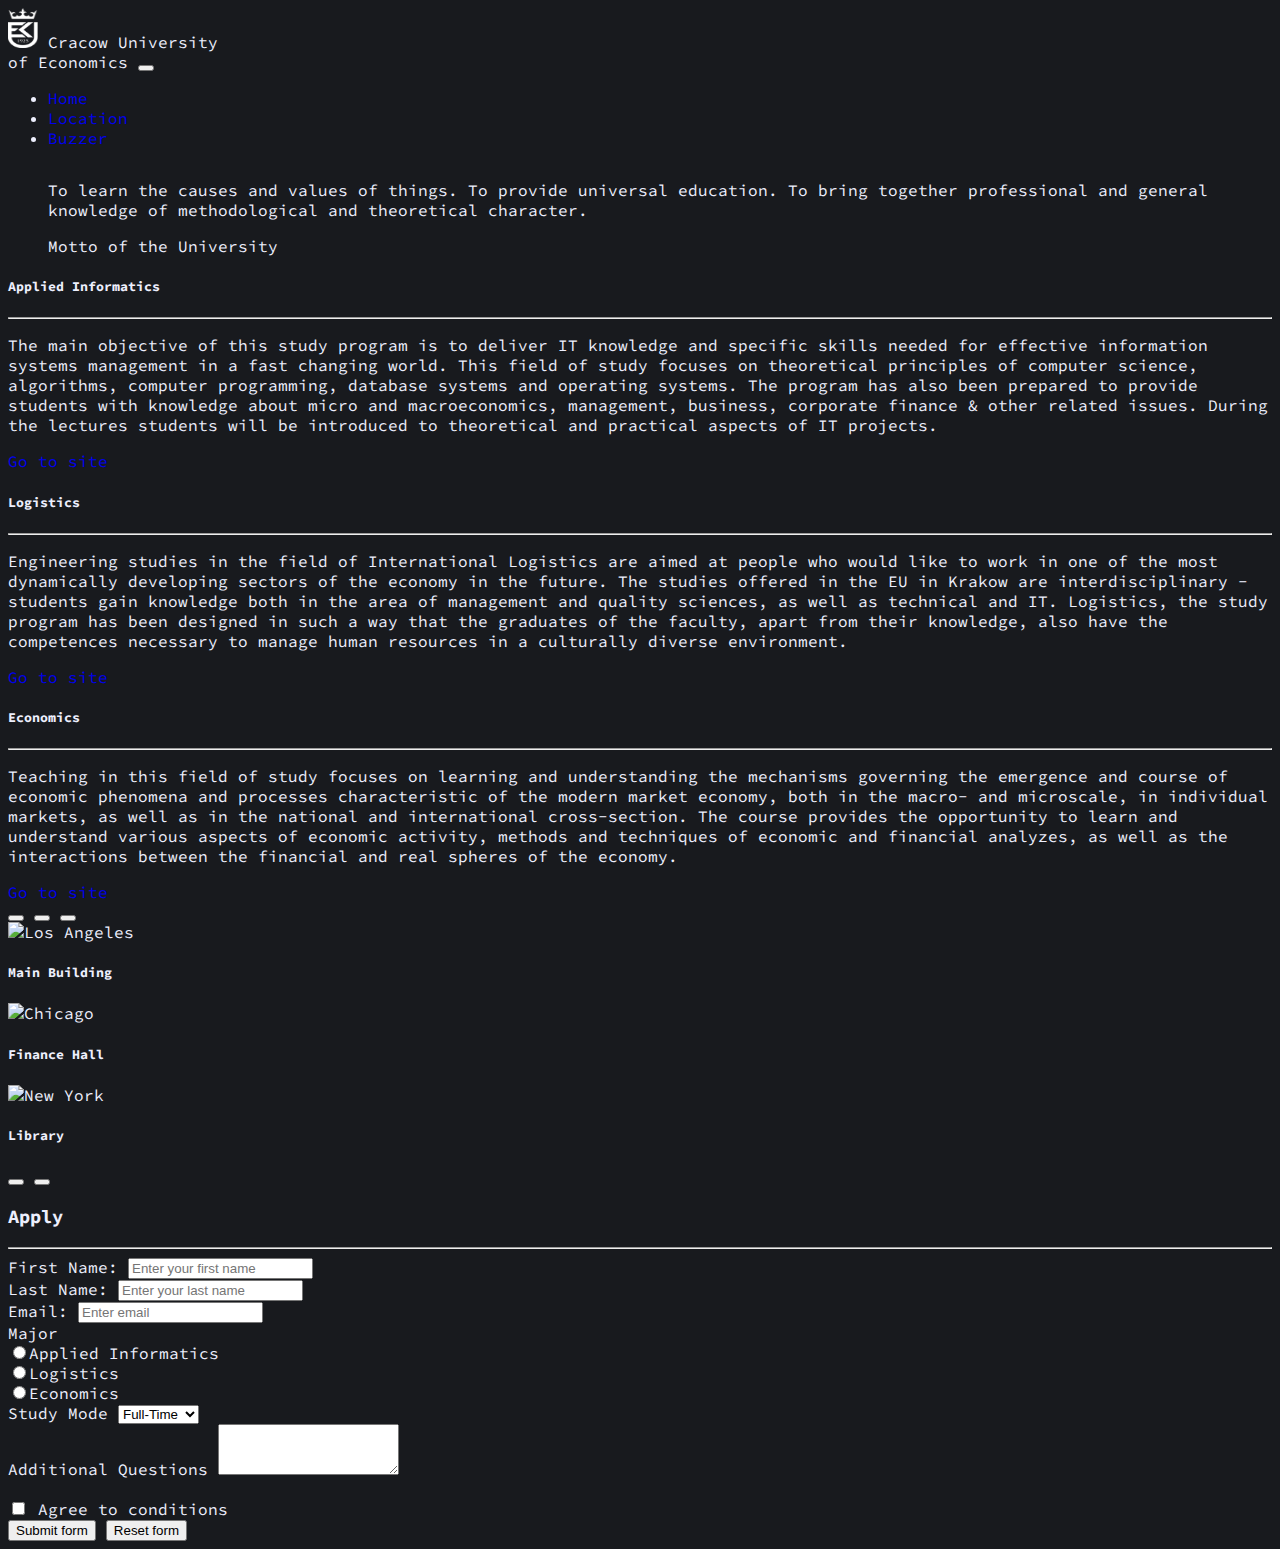
==== index.html @ d8179e9a "map first try" ====
<!DOCTYPE html>
<html lang="pl">
  <head>
    <meta charset="UTF-8">
    <meta name="viewport" content="width=device-width, initial-scale=1.0">
    <meta http-equiv="X-UA-Compatible" content="ie=edge">
    <title>Cracow University of Economics</title>
    
    <!-- CSS only -->
    <link href="https://cdn.jsdelivr.net/npm/bootstrap@5.1.3/dist/css/bootstrap.min.css" rel="stylesheet" integrity="sha384-1BmE4kWBq78iYhFldvKuhfTAU6auU8tT94WrHftjDbrCEXSU1oBoqyl2QvZ6jIW3" crossorigin="anonymous">
    <link rel="stylesheet" href="static/style.css">
    <link rel="manifest" href="/manifest.json"> 
</head>
    <body>
      
        <div class="header">
          <nav class="navbar navbar-expand-sm bg-dark navbar-dark">
            <div class="container-fluid">
              <!-- LOGO -->
              <a class="navbar-brand" href="index.html">
                <img src="static/logo.png" alt="" width="30" height="40" class="d-inline-block align-text-top">          
              </a>
              Cracow University <br> of Economics
              <!-- NAVIGATION -->
              <button class="navbar-toggler" type="button" data-bs-toggle="collapse" data-bs-target="#collapsibleNavbar">
                <span class="navbar-toggler-icon"></span>
              </button>

              <div class="collapse navbar-collapse" id="collapsibleNavbar">
                <ul class="navbar-nav">
                  <li class="nav-item">
                    <a class="nav-link" href="/index.html">Home</a>
                  </li>
                  <li class="nav-item">
                    <a class="nav-link" href="/map.html">Location</a>
                  </li>
                  <li class="nav-item">
                    <a class="nav-link" href="/buzzer.html">Buzzer</a>
                  </li>
                </ul>
              </div>
            </div>
          </nav>
        </div>

        <div class="container mb-4 mt-4">
            <div class="row">
                <div class="col-sm-12">
                    <blockquote class="blockquote">
                        <p>To learn the causes and values of things. To provide universal education. To bring together professional and general knowledge of methodological and theoretical character.</p>
                        <footer class="blockquote-footer">Motto of the University</footer>
                </div>
            </div>
        </div>
        <div class="container mb-4">
            <div class="row">
                <div class="col-sm-4 mb-3">
                <div class=" bg-dark">
                    <div class="card-body">
                    <h5 class="card-title">Applied Informatics</h5>
                    <hr>
                    <p class="card-text">
                        The main objective of this study program is to deliver IT knowledge and specific skills needed for effective information systems management in a fast changing world. This field of study focuses on theoretical principles of computer science, algorithms, computer programming, database systems and operating systems. The program has also been prepared to provide students with knowledge about micro and macroeconomics, management, business, corporate finance & other related issues. During the lectures students will be introduced to theoretical and practical aspects of IT projects.
                    </p>
                    <a href="https://studiuj.uek.krakow.pl/listings/major-applied-informatics-stacjonarne-i-stopien/" class="btn btn-primary">Go to site</a>
                    </div>
                </div>
                </div>
                <div class="col-sm-4 mb-3">
                <div class="card bg-dark">
                    <div class="card-body">
                    <h5 class="card-title">Logistics</h5>
                    <hr>
                    <p class="card-text">
                        Engineering studies in the field of International Logistics are aimed at people who would like to work in one of the most dynamically developing sectors of the economy in the future. The studies offered in the EU in Krakow are interdisciplinary - students gain knowledge both in the area of ​​management and quality sciences, as well as technical and IT. Logistics, the study program has been designed in such a way that the graduates of the faculty, apart from their knowledge, also have the competences necessary to manage human resources in a culturally diverse environment.
                    </p>
                    <a href="https://studiuj.uek.krakow.pl/listings/kierunek-logistyka-miedzynarodowa-stacjonarne-i-stopien-inzynierskie/" class="btn btn-primary">Go to site</a>
                    </div>
                </div>
                </div>
                <div class="col-sm-4 mb-3">
                    <div class="card bg-dark">
                    <div class="card-body">
                        <h5 class="card-title">Economics</h5>
                        <hr>
                        <p class="card-text">
                            Teaching in this field of study focuses on learning and understanding the mechanisms governing the emergence and course of economic phenomena and processes characteristic of the modern market economy, both in the macro- and microscale, in individual markets, as well as in the national and international cross-section. The course provides the opportunity to learn and understand various aspects of economic activity, methods and techniques of economic and financial analyzes, as well as the interactions between the financial and real spheres of the economy.
                        </p>
                        <a href="https://studiuj.uek.krakow.pl/listings/specjalnosc-corporate-finance-accounting-stacjonarne-i-stopien/" class="btn btn-primary">Go to site</a>
                    </div>
                    </div>
                </div>
            </div>
        </div>

        <div class="container mb-3">
            <div class="row">
                <div class="col-md-0 col-sm-3">
                  <!-- This to make carusel stay in the middle -->
                </div>
                <div class="col-md-6 col-sm-12">
                    <div id="demo" class="carousel slide" data-bs-ride="carousel">

                        <!-- Indicators/dots -->
                        <div class="carousel-indicators">
                            <button type="button" data-bs-target="#demo" data-bs-slide-to="0" class="active"></button>
                            <button type="button" data-bs-target="#demo" data-bs-slide-to="1"></button>
                            <button type="button" data-bs-target="#demo" data-bs-slide-to="2"></button>
                        </div>

                        <!-- The slideshow/carousel -->
                        <div class="carousel-inner">
                            <div class="carousel-item active">
                                <img src="https://upload.wikimedia.org/wikipedia/commons/thumb/e/ee/Krakow_univesity_of_economics_main_building_cropped.JPG/640px-Krakow_univesity_of_economics_main_building_cropped.JPG" alt="Los Angeles" class="d-block w-100 centered">
                                <div class="carousel-caption">
                                    <!-- <h3>Los Angeles</h3> -->
                                    <h5 style="font-weight: bold;">Main Building</h5>
                                </div>
                            </div>
                            <div class="carousel-item">
                                <img src="https://upload.wikimedia.org/wikipedia/commons/0/0d/Akademia_Ekonomiczna_w_Krakowie_Pawilon_F.JPG" alt="Chicago" class="d-block w-100 centered">
                                <div class="carousel-caption">
                                    <!-- <h3>Los Angeles</h3> -->
                                    <h5 style="font-weight: bold;">Finance Hall</h5>
                                </div>
                            </div>
                            <div class="carousel-item">
                                <img src="https://upload.wikimedia.org/wikipedia/commons/a/ad/Budynek_BG_UEK.jpg" alt="New York" class="d-block w-100 centered">
                                <div class="carousel-caption">
                                    <!-- <h3>Los Angeles</h3> -->
                                    <h5 style="font-weight: bold;">Library</h5>
                                </div>
                            </div>
                        </div>

                        <!-- Left and right controls/icons -->
                        <button class="carousel-control-prev" type="button" data-bs-target="#demo" data-bs-slide="prev">
                            <span class="carousel-control-prev-icon"></span>
                        </button>
                        <button class="carousel-control-next" type="button" data-bs-target="#demo" data-bs-slide="next">
                            <span class="carousel-control-next-icon"></span>
                        </button>
                    </div>
                </div>
            </div>
        </div>
        <div class="container">
          <h3>Apply</h3>
          <hr>
            <form class="row g-3">
              <div class="col-md-4">                
                <div class="mb-3">
                  <label for="firstName">First Name:</label>
                  <input type="text" class="form-control" id="firstName" placeholder="Enter your first name" name="firstName">
                </div>
                <div class="mb-3">
                  <label for="lastName">Last Name:</label>
                  <input type="email" class="form-control" id="lastName" placeholder="Enter your last name" name="lastName">
                </div>
                <div class="mb-3">
                  <label for="email">Email:</label>
                  <input type="email" class="form-control" id="email" placeholder="Enter email" name="email">
                </div>
                <label for="">Major</label>
                <div class="form-check" id='validationMajor'>                            
                  <input type="radio" class="form-check-input" id="radio1" name="optradio" value="option1">Applied Informatics
                  <label class="form-check-label" for="radio1"></label>
                </div>
                <div class="form-check">
                  <input type="radio" class="form-check-input" id="radio2" name="optradio" value="option2">Logistics
                  <label class="form-check-label" for="radio2"></label>
                </div>
                <div class="form-check">
                  <input type="radio" class="form-check-input">Economics
                  <label class="form-check-label"></label>
                </div> 
              </div>

              <div class="col-md-8">
                <label for="validationMode">Study Mode</label>
                <select class="form-select" id="validationMode">
                  <option active>Full-Time</option>
                  <option>Part-Time</option>
                </select>
                <br>
                <div class="mb-3">
                  <label for="exampleFormControlTextarea1" class="form-label">Additional Questions</label>
                  <textarea class="form-control" id="exampleFormControlTextarea1" rows="3"></textarea>
                </div>
                <br>
                <div class="form-group">
                  <div class="form-check">
                    <input class="form-check-input" type="checkbox" value="" id="invalidCheck2" required>
                    <label class="form-check-label" for="invalidCheck2">
                      Agree to conditions
                    </label>
                  </div>
                </div>
                <button class="btn btn-primary mt-1" type="submit">Submit form</button>
                <button class="btn btn-danger mt-1" type="submit">Reset form</button>
              </div>
          </form>
        </div>

    <script src="js/app.js"></script>
    <!-- JavaScript Bundle with Popper -->
    <script src="https://cdn.jsdelivr.net/npm/bootstrap@5.1.3/dist/js/bootstrap.bundle.min.js" integrity="sha384-ka7Sk0Gln4gmtz2MlQnikT1wXgYsOg+OMhuP+IlRH9sENBO0LRn5q+8nbTov4+1p" crossorigin="anonymous"></script>
  </body>
</html>
---- static/style.css ----
@import url('https://fonts.googleapis.com/css2?family=Poppins:wght@300;400;500;600;700;800&family=Source+Code+Pro&display=swap');

:root {
--color-background: #181a1e;
--color-white: #202528;
--color-dark: #edeffd;
--color-dark-variant: #a3bdcc;
--color-light: rgba(0, 0, 0, 0.4);
--box-shadow: 0 2rem 3rem var(--color-light);
}

body {
    font-family: 'Source Code Pro', monospace;
    background: var(--color-background);
    color: var(--color-dark);
}

a {
    text-decoration: none;
}

nav {
    display: flex;
    justify-content: space-between;
    align-items: center;
}

#map {


    margin: auto;
}
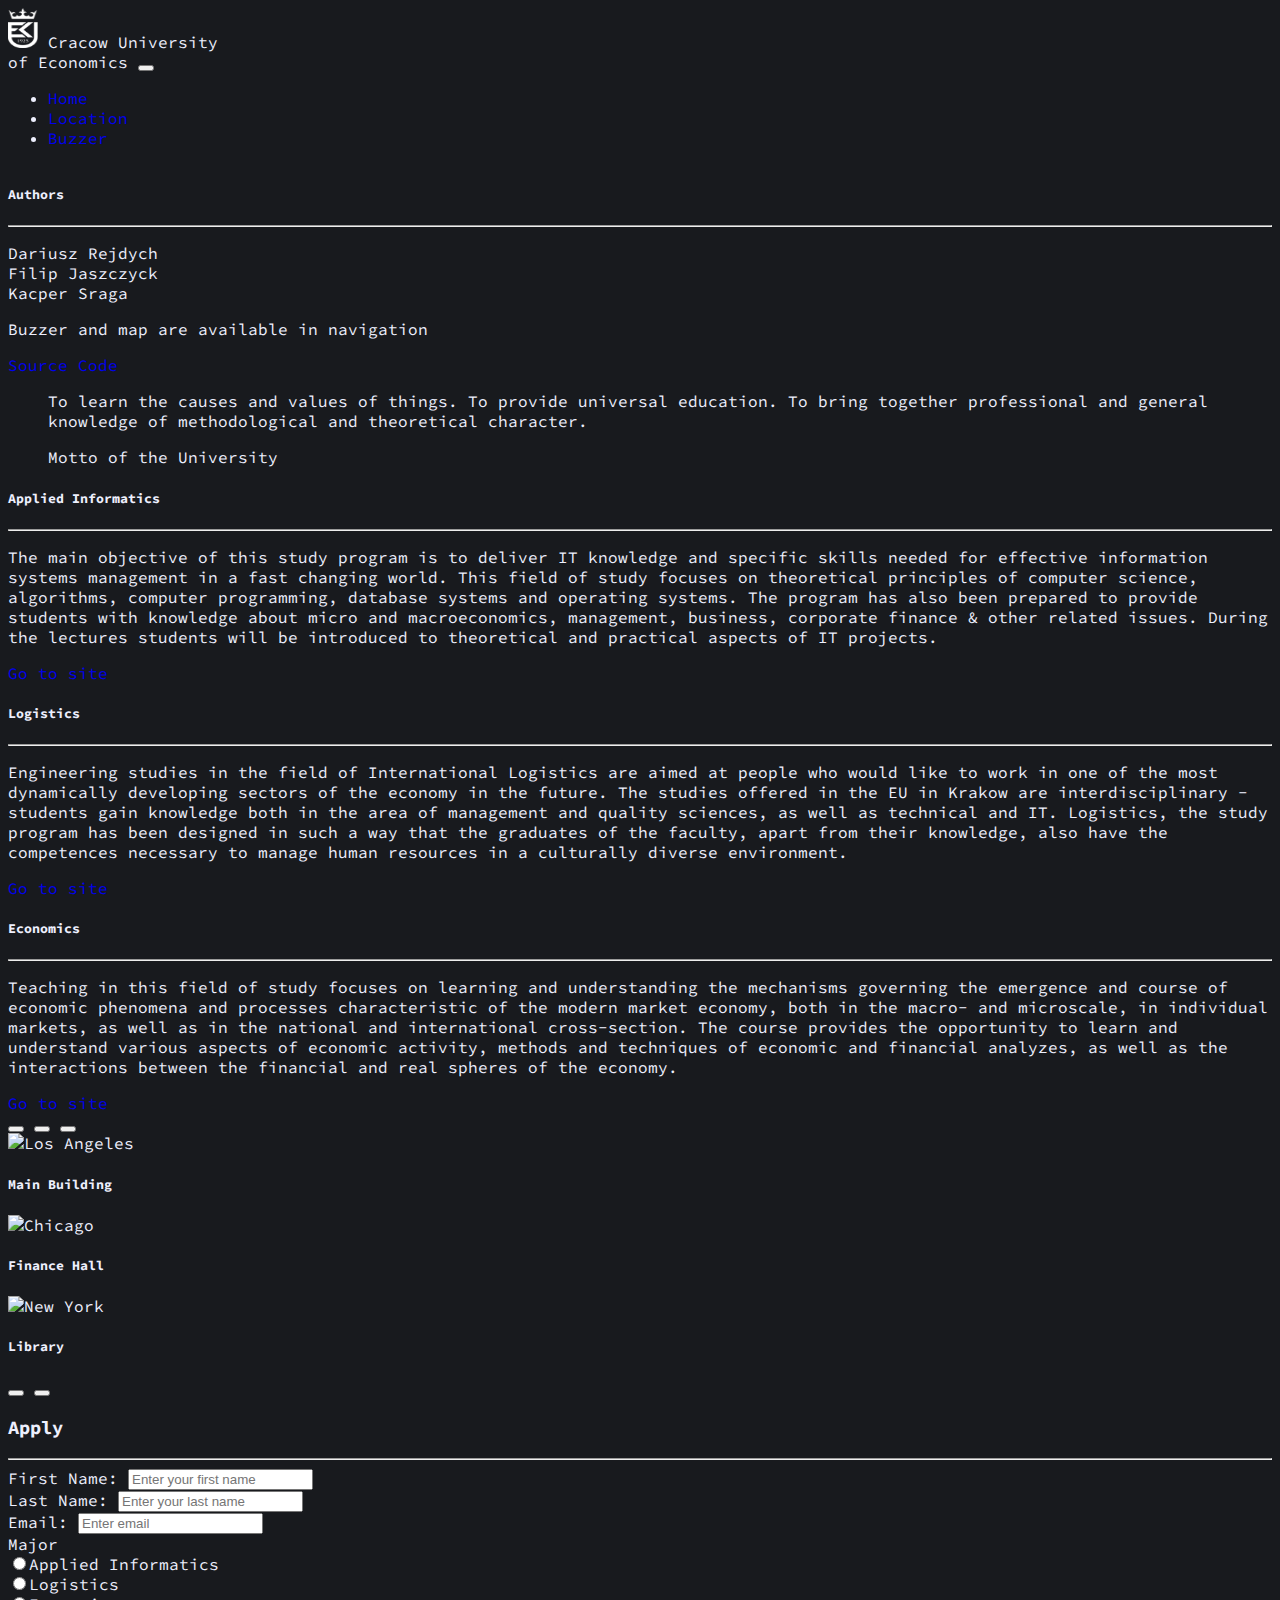
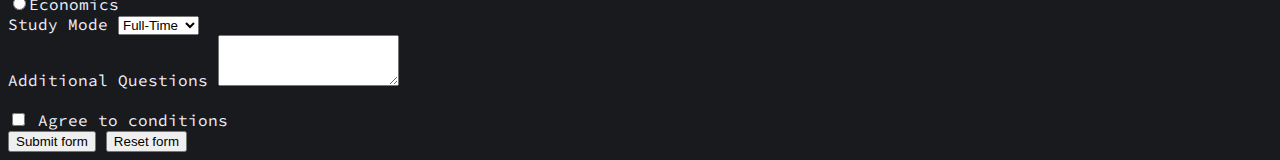
==== commit e0c369d0: "final commit" ====
--- a/index.html
+++ b/index.html
@@ -42,7 +42,30 @@
             </div>
           </nav>
         </div>
-
+        <div class="row mt-4">
+          <div class="col-md-3 col-sm-0"></div>
+          <div class="col-md-6 col-sm-12">
+            <div class="card-body bg-dark">
+              <h5 class="card-title">Authors</h5>
+              <hr>
+              <div class="row">
+              <div class="col-md-3">
+                <p class="card-text">
+                  Dariusz Rejdych<br>
+                  Filip Jaszczyck<br>
+                  Kacper Sraga
+                </p>
+              </div>
+              <div class="col-md-9">
+                <p class="card-text">Buzzer and map are available in navigation</p>
+                <a href="https://github.com/dariuszewski/dariuszewski.github.io" class="btn btn-primary">Source Code</a>
+              </div>
+            </div>
+            </div>
+          </div>
+          <div class="col-md-3 col-sm-0"></div>
+
+        </div>
         <div class="container mb-4 mt-4">
             <div class="row">
                 <div class="col-sm-12">
--- a/static/style.css
+++ b/static/style.css
@@ -2,11 +2,7 @@
 
 :root {
 --color-background: #181a1e;
---color-white: #202528;
---color-dark: #edeffd;
---color-dark-variant: #a3bdcc;
---color-light: rgba(0, 0, 0, 0.4);
---box-shadow: 0 2rem 3rem var(--color-light);
+--color-dark: #edeffd;;
 }
 
 body {
@@ -26,8 +22,6 @@
 }
 
 #map {
-
-
     margin: auto;
 }
 
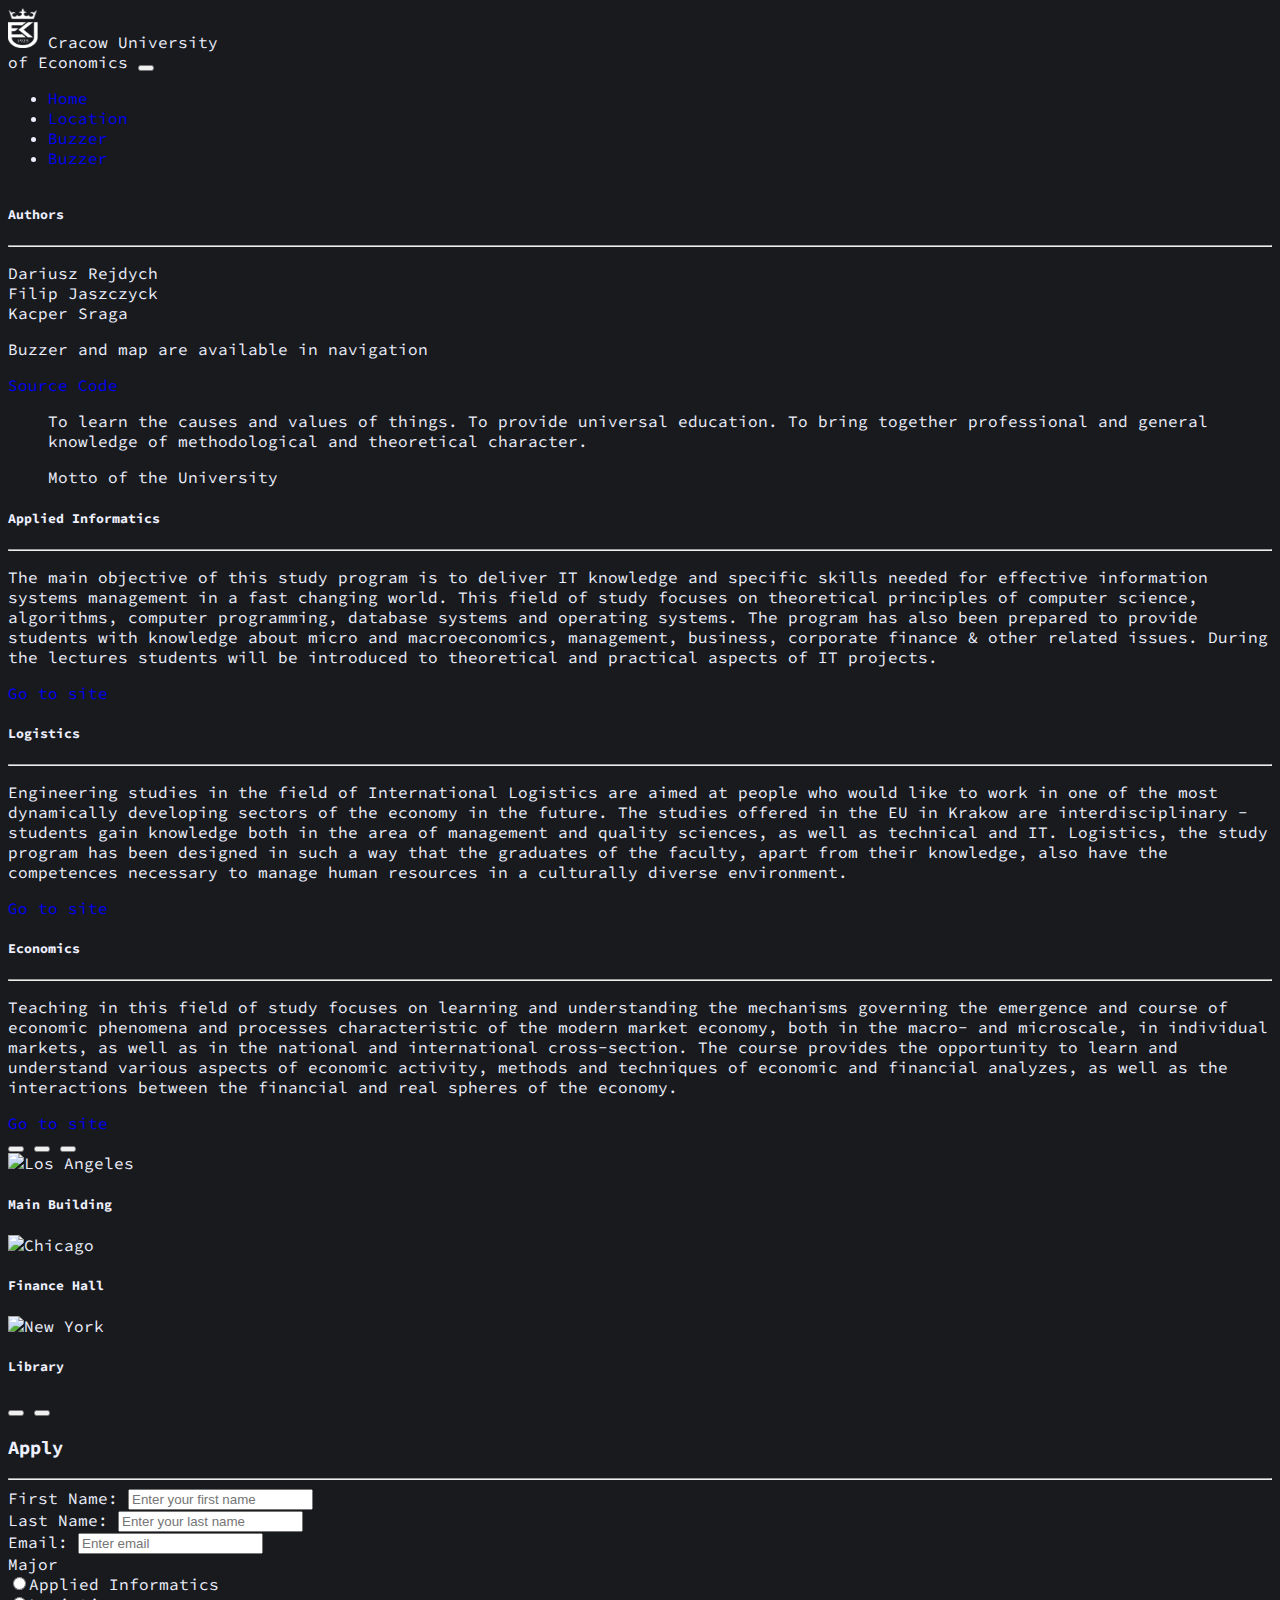
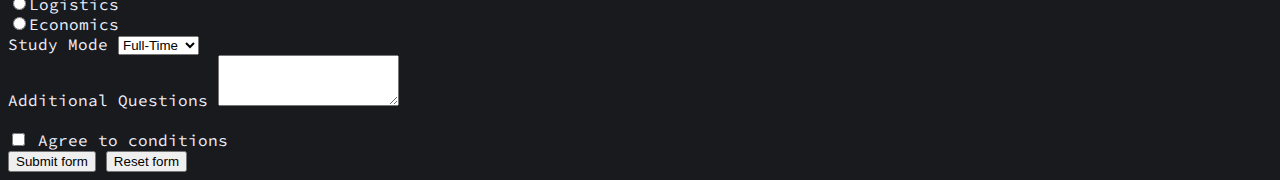
==== commit 399cba5a: "pull data from firebase" ====
--- a/index.html
+++ b/index.html
@@ -37,6 +37,9 @@
                   <li class="nav-item">
                     <a class="nav-link" href="/buzzer.html">Buzzer</a>
                   </li>
+                  <li class="nav-item">
+                    <a class="nav-link" href="/shop.html">Buzzer</a>
+                  </li>
                 </ul>
               </div>
             </div>
--- a/static/style.css
+++ b/static/style.css
@@ -21,6 +21,10 @@
     align-items: center;
 }
 
+td {
+    color: var(--color-dark);
+}
+
 #map {
     margin: auto;
 }
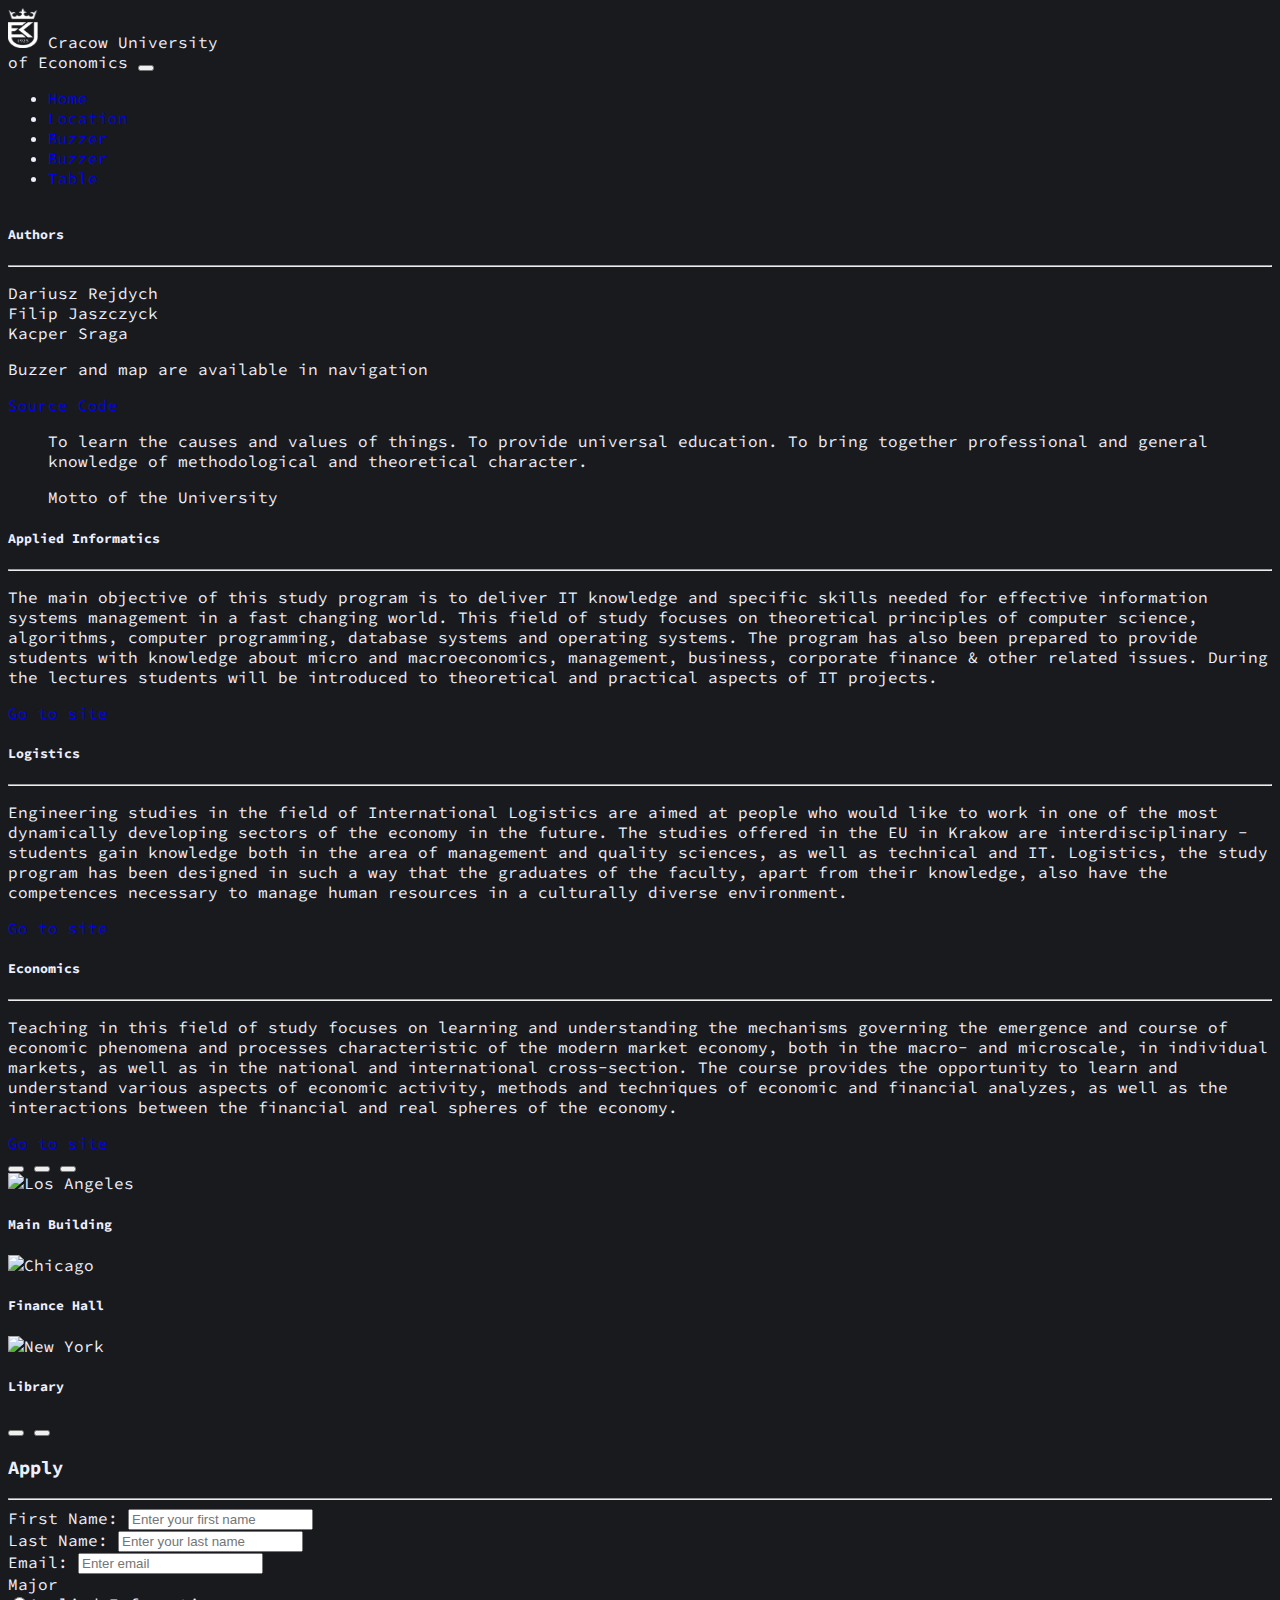
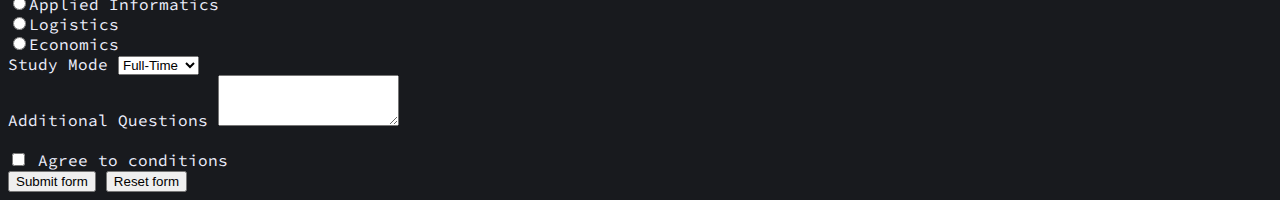
==== commit 6d295de0: "cors" ====
--- a/index.html
+++ b/index.html
@@ -40,6 +40,9 @@
                   <li class="nav-item">
                     <a class="nav-link" href="/shop.html">Buzzer</a>
                   </li>
+                  <li class="nav-item">
+                    <a class="nav-link" href="/table.html">Table</a>
+                  </li>
                 </ul>
               </div>
             </div>
@@ -232,4 +235,4 @@
     <!-- JavaScript Bundle with Popper -->
     <script src="https://cdn.jsdelivr.net/npm/bootstrap@5.1.3/dist/js/bootstrap.bundle.min.js" integrity="sha384-ka7Sk0Gln4gmtz2MlQnikT1wXgYsOg+OMhuP+IlRH9sENBO0LRn5q+8nbTov4+1p" crossorigin="anonymous"></script>
   </body>
-</html>+</html>
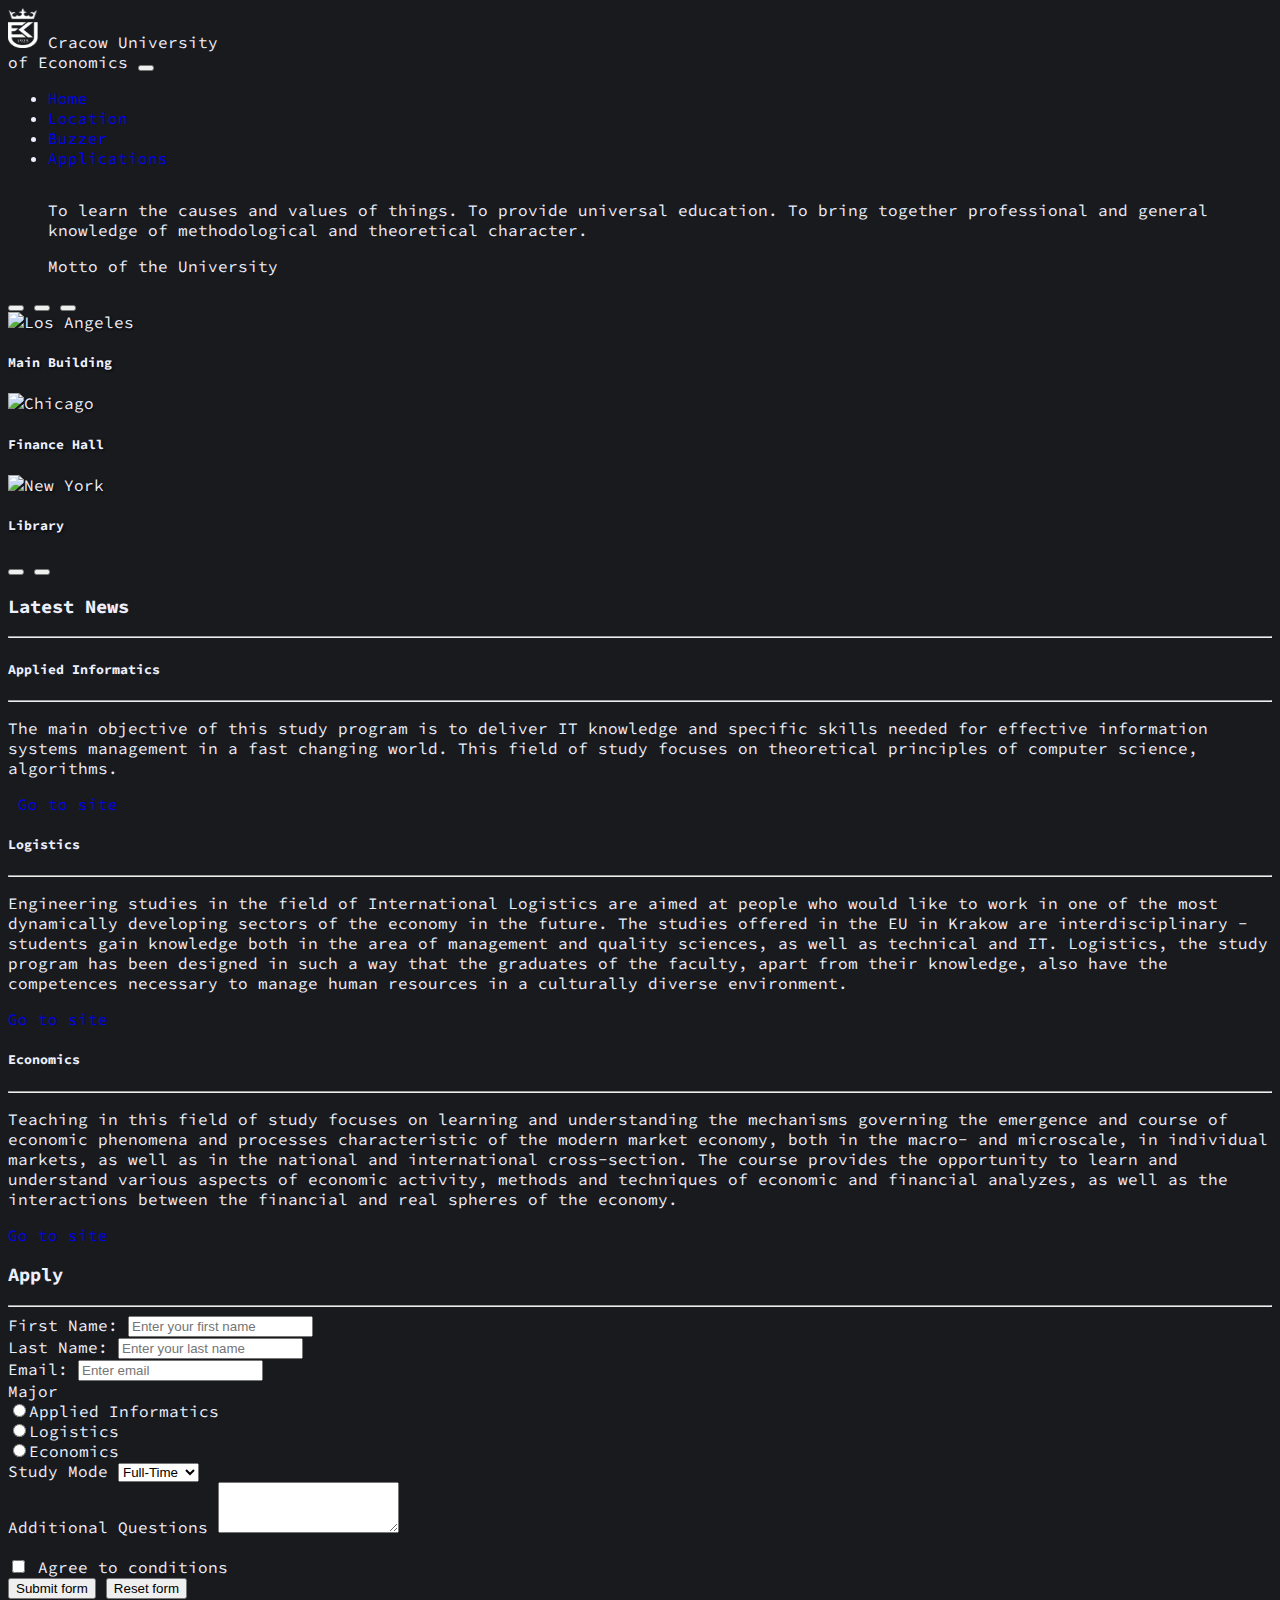
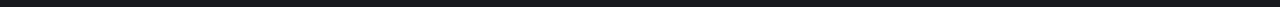
==== commit 718b31ab: "fix img size and reset form btn" ====
--- a/index.html
+++ b/index.html
@@ -27,7 +27,7 @@
               </button>
 
               <div class="collapse navbar-collapse" id="collapsibleNavbar">
-                <ul class="navbar-nav">
+                <ul class="navbar-nav ms-auto">
                   <li class="nav-item">
                     <a class="nav-link" href="/index.html">Home</a>
                   </li>
@@ -38,40 +38,13 @@
                     <a class="nav-link" href="/buzzer.html">Buzzer</a>
                   </li>
                   <li class="nav-item">
-                    <a class="nav-link" href="/shop.html">Buzzer</a>
-                  </li>
-                  <li class="nav-item">
-                    <a class="nav-link" href="/table.html">Table</a>
+                    <a class="nav-link" href="/shop.html">Applications</a>
                   </li>
                 </ul>
               </div>
             </div>
           </nav>
-        </div>
-        <div class="row mt-4">
-          <div class="col-md-3 col-sm-0"></div>
-          <div class="col-md-6 col-sm-12">
-            <div class="card-body bg-dark">
-              <h5 class="card-title">Authors</h5>
-              <hr>
-              <div class="row">
-              <div class="col-md-3">
-                <p class="card-text">
-                  Dariusz Rejdych<br>
-                  Filip Jaszczyck<br>
-                  Kacper Sraga
-                </p>
-              </div>
-              <div class="col-md-9">
-                <p class="card-text">Buzzer and map are available in navigation</p>
-                <a href="https://github.com/dariuszewski/dariuszewski.github.io" class="btn btn-primary">Source Code</a>
-              </div>
-            </div>
-            </div>
-          </div>
-          <div class="col-md-3 col-sm-0"></div>
-
-        </div>
+
         <div class="container mb-4 mt-4">
             <div class="row">
                 <div class="col-sm-12">
@@ -81,9 +54,89 @@
                 </div>
             </div>
         </div>
-        <div class="container mb-4">
+
+        <div class="container mb-3">
+          <div class="row">
+              <div class="col-md-0 col-sm-2">
+                <!-- This to make carusel stay in the middle -->
+              </div>
+              <div class="col-md-8 col-sm-12">
+                  <div id="demo" class="carousel slide" data-bs-ride="carousel">
+
+                      <!-- Indicators/dots -->
+                      <div class="carousel-indicators">
+                          <button type="button" data-bs-target="#demo" data-bs-slide-to="0" class="active"></button>
+                          <button type="button" data-bs-target="#demo" data-bs-slide-to="1"></button>
+                          <button type="button" data-bs-target="#demo" data-bs-slide-to="2"></button>
+                      </div>
+
+                      <!-- The slideshow/carousel -->
+                      <div class="carousel-inner">
+                          <div class="carousel-item active">
+                              <img src="https://upload.wikimedia.org/wikipedia/commons/thumb/e/ee/Krakow_univesity_of_economics_main_building_cropped.JPG/640px-Krakow_univesity_of_economics_main_building_cropped.JPG" alt="Los Angeles" class="d-block w-100 centered">
+                              <div class="carousel-caption">
+                                  <!-- <h3>Los Angeles</h3> -->
+                                  <h5 style="font-weight: bold;">Main Building</h5>
+                              </div>
+                          </div>
+                          <div class="carousel-item">
+                              <img src="https://upload.wikimedia.org/wikipedia/commons/0/0d/Akademia_Ekonomiczna_w_Krakowie_Pawilon_F.JPG" alt="Chicago" class="d-block w-100 centered">
+                              <div class="carousel-caption">
+                                  <!-- <h3>Los Angeles</h3> -->
+                                  <h5 style="font-weight: bold;">Finance Hall</h5>
+                              </div>
+                          </div>
+                          <div class="carousel-item">
+                              <img src="https://upload.wikimedia.org/wikipedia/commons/thumb/b/b5/Biblioteka_UEK.jpg/1200px-Biblioteka_UEK.jpg" alt="New York" class="d-block w-100 centered">
+                              <div class="carousel-caption">
+                                  <!-- <h3>Los Angeles</h3> -->
+                                  <h5 style="font-weight: bold;">Library</h5>
+                              </div>
+                          </div>
+                      </div>
+
+                      <!-- Left and right controls/icons -->
+                      <button class="carousel-control-prev" type="button" data-bs-target="#demo" data-bs-slide="prev">
+                          <span class="carousel-control-prev-icon"></span>
+                      </button>
+                      <button class="carousel-control-next" type="button" data-bs-target="#demo" data-bs-slide="next">
+                          <span class="carousel-control-next-icon"></span>
+                      </button>
+                  </div>
+              </div>
+          </div>
+      </div>
+
+        <div class="container mb-4 mt-4">
+          <h3>Latest News</h3>
+          <hr>
             <div class="row">
+              <div class="col-sm-4 mb-3">
+                <div class="card card-news bg-dark">
+                    <div class="card-body">
+                    <h5 class="card-title">Applied Informatics</h5>
+                    <hr>
+                    <p class="card-text">
+                        The main objective of this study program is to deliver IT knowledge and specific skills needed for effective information systems management in a fast changing world. This field of study focuses on theoretical principles of computer science, algorithms.
+                    </p>
+                    <img src="https://encrypted-tbn0.gstatic.com/images?q=tbn:ANd9GcS_PT2KJmBcCrGLdrM-UhWBs7vK2EArUQs7cg&usqp=CAU" alt="">
+                    <a href="https://studiuj.uek.krakow.pl/listings/major-applied-informatics-stacjonarne-i-stopien/" class="btn btn-primary">Go to site</a>
+                    </div>
+                </div>
+                </div>
                 <div class="col-sm-4 mb-3">
+                <div class="card card-news bg-dark">
+                    <div class="card-body">
+                    <h5 class="card-title">Logistics</h5>
+                    <hr>
+                    <p class="card-text">
+                        Engineering studies in the field of International Logistics are aimed at people who would like to work in one of the most dynamically developing sectors of the economy in the future. The studies offered in the EU in Krakow are interdisciplinary - students gain knowledge both in the area of ​​management and quality sciences, as well as technical and IT. Logistics, the study program has been designed in such a way that the graduates of the faculty, apart from their knowledge, also have the competences necessary to manage human resources in a culturally diverse environment.
+                    </p>
+                    <a href="https://studiuj.uek.krakow.pl/listings/kierunek-logistyka-miedzynarodowa-stacjonarne-i-stopien-inzynierskie/" class="btn btn-primary">Go to site</a>
+                    </div>
+                </div>
+                </div>
+                <!-- <div class="col-sm-4 mb-3">
                 <div class=" bg-dark">
                     <div class="card-body">
                     <h5 class="card-title">Applied Informatics</h5>
@@ -106,9 +159,9 @@
                     <a href="https://studiuj.uek.krakow.pl/listings/kierunek-logistyka-miedzynarodowa-stacjonarne-i-stopien-inzynierskie/" class="btn btn-primary">Go to site</a>
                     </div>
                 </div>
-                </div>
+                </div> -->
                 <div class="col-sm-4 mb-3">
-                    <div class="card bg-dark">
+                    <div class="card card-news bg-dark">
                     <div class="card-body">
                         <h5 class="card-title">Economics</h5>
                         <hr>
@@ -122,57 +175,6 @@
             </div>
         </div>
 
-        <div class="container mb-3">
-            <div class="row">
-                <div class="col-md-0 col-sm-3">
-                  <!-- This to make carusel stay in the middle -->
-                </div>
-                <div class="col-md-6 col-sm-12">
-                    <div id="demo" class="carousel slide" data-bs-ride="carousel">
-
-                        <!-- Indicators/dots -->
-                        <div class="carousel-indicators">
-                            <button type="button" data-bs-target="#demo" data-bs-slide-to="0" class="active"></button>
-                            <button type="button" data-bs-target="#demo" data-bs-slide-to="1"></button>
-                            <button type="button" data-bs-target="#demo" data-bs-slide-to="2"></button>
-                        </div>
-
-                        <!-- The slideshow/carousel -->
-                        <div class="carousel-inner">
-                            <div class="carousel-item active">
-                                <img src="https://upload.wikimedia.org/wikipedia/commons/thumb/e/ee/Krakow_univesity_of_economics_main_building_cropped.JPG/640px-Krakow_univesity_of_economics_main_building_cropped.JPG" alt="Los Angeles" class="d-block w-100 centered">
-                                <div class="carousel-caption">
-                                    <!-- <h3>Los Angeles</h3> -->
-                                    <h5 style="font-weight: bold;">Main Building</h5>
-                                </div>
-                            </div>
-                            <div class="carousel-item">
-                                <img src="https://upload.wikimedia.org/wikipedia/commons/0/0d/Akademia_Ekonomiczna_w_Krakowie_Pawilon_F.JPG" alt="Chicago" class="d-block w-100 centered">
-                                <div class="carousel-caption">
-                                    <!-- <h3>Los Angeles</h3> -->
-                                    <h5 style="font-weight: bold;">Finance Hall</h5>
-                                </div>
-                            </div>
-                            <div class="carousel-item">
-                                <img src="https://upload.wikimedia.org/wikipedia/commons/a/ad/Budynek_BG_UEK.jpg" alt="New York" class="d-block w-100 centered">
-                                <div class="carousel-caption">
-                                    <!-- <h3>Los Angeles</h3> -->
-                                    <h5 style="font-weight: bold;">Library</h5>
-                                </div>
-                            </div>
-                        </div>
-
-                        <!-- Left and right controls/icons -->
-                        <button class="carousel-control-prev" type="button" data-bs-target="#demo" data-bs-slide="prev">
-                            <span class="carousel-control-prev-icon"></span>
-                        </button>
-                        <button class="carousel-control-next" type="button" data-bs-target="#demo" data-bs-slide="next">
-                            <span class="carousel-control-next-icon"></span>
-                        </button>
-                    </div>
-                </div>
-            </div>
-        </div>
         <div class="container">
           <h3>Apply</h3>
           <hr>
@@ -226,7 +228,7 @@
                   </div>
                 </div>
                 <button class="btn btn-primary mt-1" type="submit">Submit form</button>
-                <button class="btn btn-danger mt-1" type="submit">Reset form</button>
+                <button class="btn btn-danger mt-1" type="reset">Reset form</button>
               </div>
           </form>
         </div>
--- a/static/style.css
+++ b/static/style.css
@@ -29,3 +29,14 @@
     margin: auto;
 }
 
+.carousel-inner > .carousel-item {
+    text-shadow: black 1px 1px 3px;
+  }
+
+.carousel-inner > .carousel-item > img {
+    height: 60vh;
+  }
+
+.card-news > .card-body > img {
+    width: auto;
+}